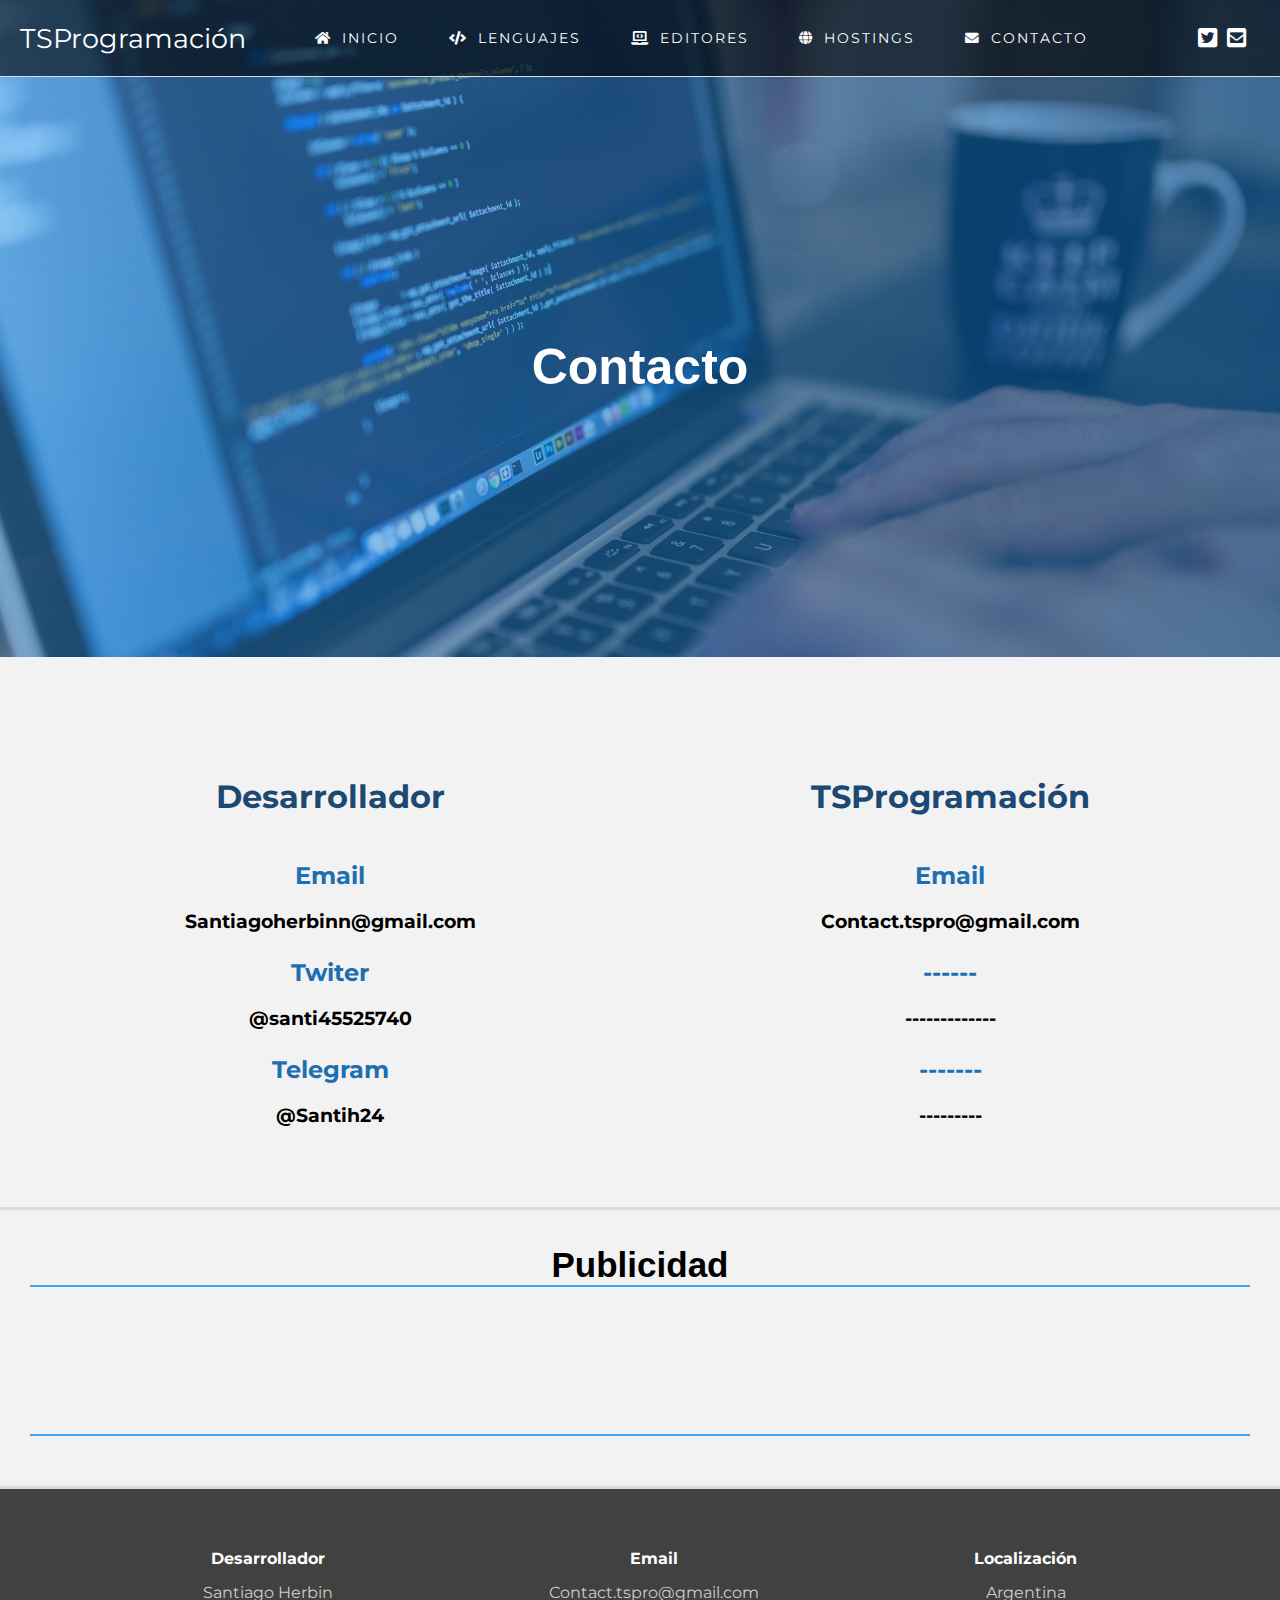
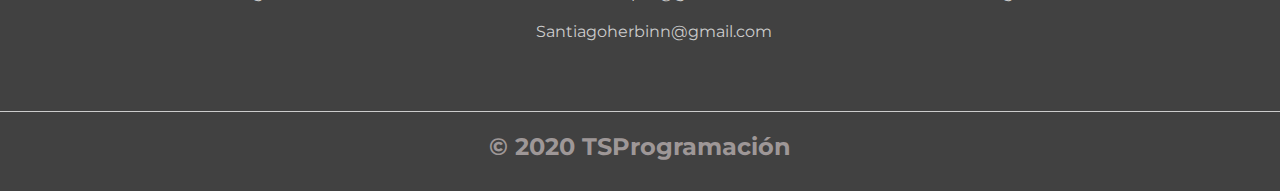
==== paginas/contacto.html @ 0fa52f44 "Add files via upload" ====
<!DOCTYPE html>
<html lang="es">
<head>
	<meta charset="UTF-8">
	<title>TSProgramación</title>
	<meta name="viewport" content="width=device-width, user-scalable=no, initial-scale=1.0, maximum-scale=1.0, minimum-scale=1.0">
	<link rel="stylesheet" href="contacto.css">
  <link href="https://fonts.googleapis.com/css?family=Lora|Montserrat&display=swap" rel="stylesheet">
	<link rel="stylesheet" href="../css/all.min.css">
</head>
<body>
	<div class="padre">
		<header class="header">
			<div class="menu">
				<div class="logo">
          <a href="../index.html">TSProgramación</a>
				</div>
				<nav class="nav">
          <a href="../index.html"><i class="fas fa-home"></i>Inicio</a>
          <a href="lenguajes.html"><i class="fas fa-code"></i>Lenguajes</a>
          <a href="editores.html"><i class="fas fa-laptop-code"></i>Editores</a>
          <a href="hostings.html"><i class="fas fa-globe"></i>Hostings</a>
          <a href="#"><i class="fas fa-envelope"></i>Contacto</a>
        </nav>
				<div class="social">
          <div class=""><a href="#"><i class="fab fa-twitter-square"></i></a></div>
					<div class=""><a href="contacttspro@gmail.com"><i class="fas fa-envelope-square"></i></a></div>
				</div>
			</div>
			<div class="texto-principal">
				<h1>Contacto</h1>
			</div>
		</header>
		  <div class="section">
						<div class="principal">
							 <div class="div1">
                <h1>Desarrollador</h1>
                <h2>Email</h2>
                <h3>Santiagoherbinn@gmail.com</h3>
                <h2>Twiter</h2>
                <h3>@santi45525740</h3>
                <h2>Telegram</h2>
                <h3>@Santih24</h3>
               </div>
               <div class="div2">
                <h1>TSProgramación</h1>
                <h2>Email</h2>
                <h3>Contact.tspro@gmail.com</h3>
                <h2>------</h2>
                <h3>-------------</h3>
                <h2>-------</h2>
                <h3>---------</h3>
               </div>

						</div>
			<div class="aside">
				<div class="publicidad">
					<h1>Publicidad</h1>
					<h2>Pronto</h2>
				</div>
			</div>
		<footer>
        <div class="contenedor-footer">
            <div class="content-foo">
                <h4>Desarrollador</h4>
                <p>Santiago Herbin</p>
            </div>
            <div class="content-foo">
                <h4>Email</h4>
                <p>Contact.tspro@gmail.com</p>
								<p>Santiagoherbinn@gmail.com</p>
            </div>
            <div class="content-foo">
                <h4>Localización</h4>
                <p>Argentina</p>
            </div>
        </div>
        <h2 class="titulo-final">&#169; 2020 TSProgramación</h2>
    </footer>
	</div>
</body>
</html>
---- paginas/contacto.css ----
*{
  margin: 0px;
  padding: 0px;
  box-sizing: border-box;
  font-family: 'Montserrat', sans-serif;
}
body{
  font-family: 'Montserrat', sans-serif;
}
a{
  text-decoration: none;
}

.padre{
  display: flex;
  flex-flow: column nowrap;
}

   .header{
     background-position: center;
     background-attachment: contain;
     background-size: cover;
     display: flex;
     flex-flow: column nowrap;
     background: -webkit-linear-gradient(to right, hsla(206, 88%, 60%, 0.459), hsla(207, 99%, 32%, 0.664)), url(../img/header.jpg);
     /* Chrome 10-25, Safari 5.1-6 */
     background: linear-gradient(to right, hsla(206, 88%, 60%, 0.459), hsla(207, 99%, 32%, 0.664)), url(../img/header.jpg);
     /* W3C, IE 10+/ Edge, Firefox 16+, Chrome 26+, Opera 12+, Safari 7+ */
     background-size: cover;
     background-attachment: fixed;
     position: relative;
     height: 657px;


    }
       .menu{
         background: rgba(0,0,0,.6);
         display: flex;
         flex-flow: row nowrap;
         height: auto;
         width: 100%;
         align-items: center;
         border-bottom: 1px solid #D4DEE6;
         padding: 20px 20px;
        }
           .logo{
             flex: 1 1 auto;
           }
                .logo a{
                  color: #fff;
                  font-size: 27px;
                }
                .logo a:hover{
                  color: #D4DEE6;
                }
           .nav{
             flex: 5 1 auto;
             display: flex;
             padding: 10px 40px 10px 30px;
           }
                .nav a{
                  color: #fff;
                  font-size: 85%;
                  text-transform: uppercase;
                  padding: 0 20px;
                  letter-spacing: 2px;
                }
                .nav a:hover{
                  color: #D4DEE6;
                }
                .nav i{
                  padding: 0 10px;
                }
           .social{
             flex: 1 1 auto;
             display: flex;
           }
               .social a{
                 font-size: 22px;
                 color: #fff;
                 padding: 0 5px;
               }
               .social a:hover{
                 color: #D4DEE6;
               }
      .texto-principal{
         height: 657px;
         display: flex;
         align-items: center;
         justify-content: center;
      }
           .texto-principal h1{
             font-family: sans-serif;
             font-size: 50px;
             font-weight: 300px;
             text-align: center;
             line-height: 1.6;
             color: #fff;
           }
           .section{
             background: #f2f2f2;
             display: flex;
             height: auto;
             flex-direction: column;
             width:100%;
            }

                     .principal{
                       padding: 80px 20px 80px 20px;
                       margin: 20px auto;
                       height: auto;
                       display: flex;
                       justify-content: center;
                       align-items: center;
                       width: 100%;
                       border-bottom: 3px solid #D4DEE6;
                     }
                     .div1{
                       display: flex;
                       flex-direction: column;
                       padding: 0 30px;
                       width: 50%;
                       height: auto;
                       align-items: center;
                     }
                            .div1 h1{
                              color: #1B4973;
                              padding: 20px 0;
                              text-align: center;
                            }
                            .div1 h2{
                               color: #1C6FB1;
                               padding: 25px 0 20px 0;
                               text-align: center;
                            }
                     .div2{
                       display: flex;
                       flex-direction: column;
                       padding: 0px 30px;
                       width: 50%;
                       height: auto;
                       align-items: center;
                     }
                           .div2 h1{
                              color: #1B4973;
                              padding: 20px 0;
                              text-align: center;
                           }
                           .div2 h2{
                             color: #1C6FB1;
                             padding: 25px 0 20px 0;
                             text-align: center;
                           }

                .aside{
                  display: flex;
                  background-color: #f2f2f2;
                  flex-direction: row;
                  flex: 1 1 auto;
                  height: auto;
                  width: 100%;
                  border-bottom: 3px solid #D4DEE6;
                  padding: 0px 0px 20px 0px;
                }
                     .publicidad{
                       display: flex;
                       flex-direction: column;
                       width: 100%;
                       height: auto;
                       text-align: center;
                       padding: 15px 30px 30px 30px;
                     }
                          .publicidad h1{
                            font-family: sans-serif;
                            font-size: 35px;
                            border-bottom: 2px solid #40A4F3;
                            margin-bottom: 10px;
                          }
                            .publicidad h2{
                              padding: 5px 20px;
                              text-align: left;
                              border-bottom: 2px solid #40A4F3;
                              color: #f2f2f2;
                              margin-top: 98px;
                            }


                            footer{
                                background: #414141;
                                padding: 60px 0 30px 0;
                                margin: auto;
                                overflow: hidden;
                                width: 100%;
                            }

                            .contenedor-footer{
                                display: flex;
                                width: 100%;
                                justify-content: space-evenly;
                                margin: auto;
                                padding-bottom: 50px;
                                border-bottom: 1px solid #ccc;
                            }

                            .content-foo{
                                text-align: center;
                            }

                            .content-foo h4{
                                color: #fff;
                                padding-bottom: 5px;
                                margin-bottom: 10px;
                                text-align: center;
                            }

                            .content-foo p{
                                color: #ccc;
                                margin-bottom: 20px;
                                text-align: center;
                            }

                            .titulo-final{
                                text-align: center;
                                font-size: 24px;
                                margin: 20px 0 0 0;
                                color: #9e9797;
                            }


                            @media all and (max-width: 1000px){
                                  .menu{
                                      flex-direction: column;
                                  }
                            }

                            @media all and (max-width: 700px){
                                 .menu nav{
                                   flex-direction: column;
                                 }
                                      .nav a{
                                        padding: 15px;
                                      }
                                 .texto-principal h1{
                                     margin-top: 200px;
                                     font-size: 30px;
                                 }
                                 .titulo-principal{
                                   text-align: center;
                                 }
                                 .contenedor-footer{
                                   flex-direction: column;
                                 }
                                 .content-foo h4{
                                  padding: 10px 0 0 0;
                                 }

                            }

                            @media all and (max-width: 650px){
                               .principal{
                                  flex-direction: column;
                               }
                               .div1{
                                  margin-bottom: 30px;
                                  border-bottom: 3px solid #D4DEE6;
                               }
                               .div1 h3{
                                  padding: 20px 0 20px 0;
                               }
                               .div2{
                                  border-bottom: 3px solid #D4DEE6;
                               }
                               .div2 h3{
                                  padding: 20px 0 20px 0;
                               }
                            }

                            @media all and (max-width: 500px){
                               .textos{
                                 font-size: 20px;
                               }
                               .introduccion p{
                                 font-size: 20px;
                               }
                            }

                            @media all and (max-width: 400px){
                               .textos{
                                 font-size: 18px;
                                 padding: 35px 12px 65px 12px;
                               }
                               .introduccion p{
                                 font-size: 18px;
                                 padding: 0 12px 0 12px;
                               }
                            }
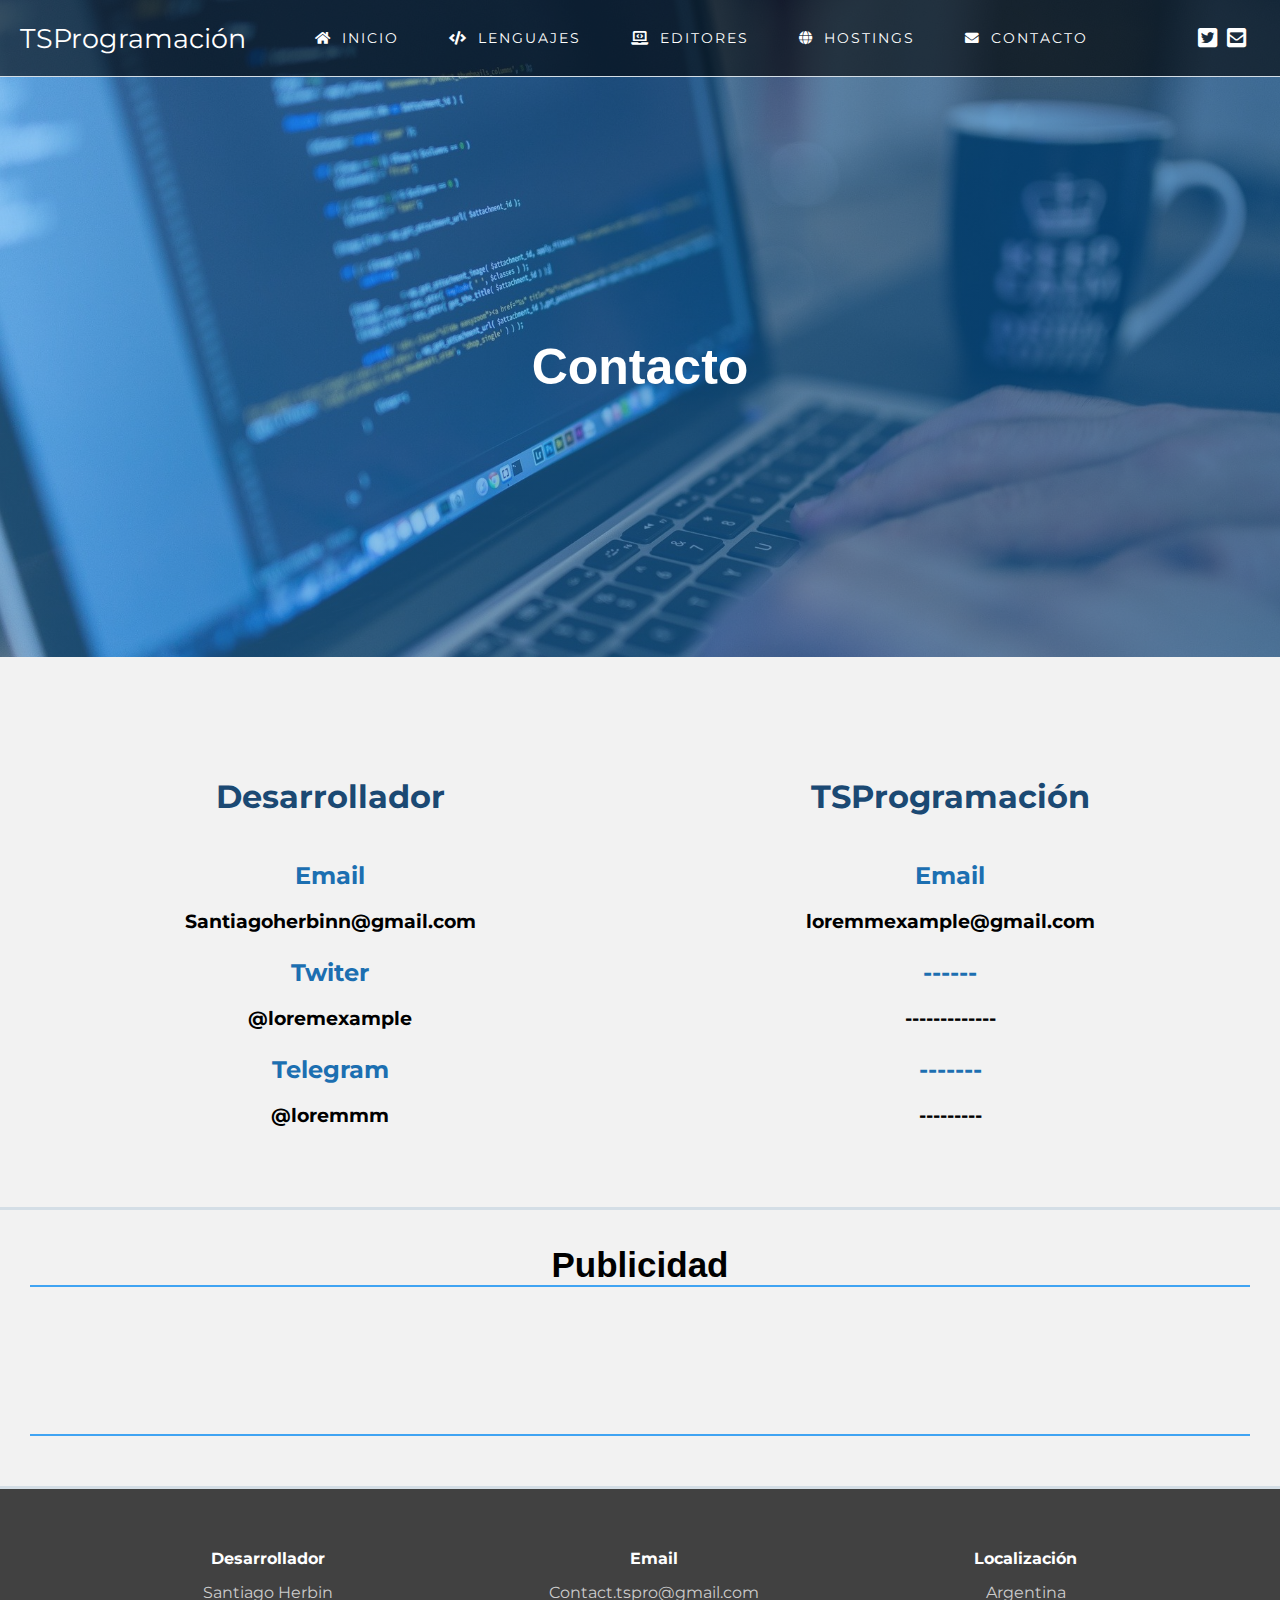
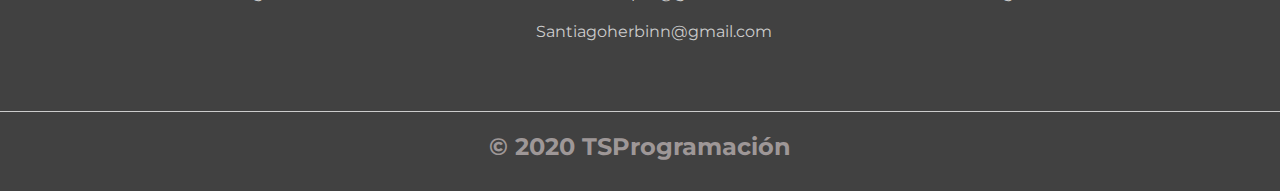
==== commit 86af12c5: "Update contacto.html" ====
--- a/paginas/contacto.html
+++ b/paginas/contacto.html
@@ -38,14 +38,14 @@
                 <h2>Email</h2>
                 <h3>Santiagoherbinn@gmail.com</h3>
                 <h2>Twiter</h2>
-                <h3>@santi45525740</h3>
+                <h3>@loremexample</h3>
                 <h2>Telegram</h2>
-                <h3>@Santih24</h3>
+                <h3>@loremmm</h3>
                </div>
                <div class="div2">
                 <h1>TSProgramación</h1>
                 <h2>Email</h2>
-                <h3>Contact.tspro@gmail.com</h3>
+                <h3>loremmexample@gmail.com</h3>
                 <h2>------</h2>
                 <h3>-------------</h3>
                 <h2>-------</h2>
